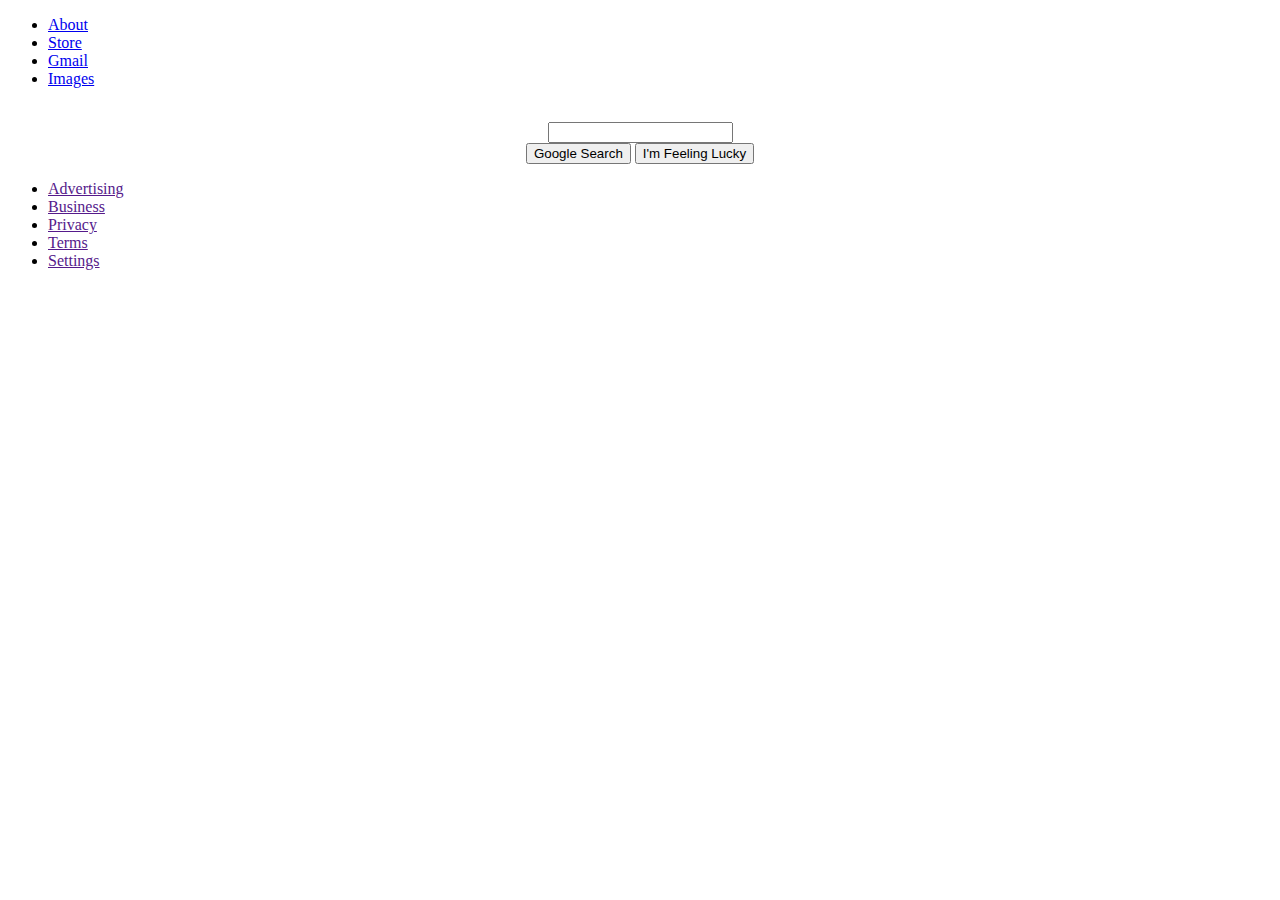
==== main.html @ 27147989 "HTML - Google Webpage structure" ====
<!DOCTYPE html>
<html lang="en">
<head>
    <meta charset="UTF-8">
    <meta name="viewport" content="width=device-width, initial-scale=1.0">
    <meta http-equiv="X-UA-Compatible" content="ie=edge">
    <title>Google</title>
    <link rel="stylesheet" href="style.css">
</head>
<body>
    <header>
        <nav>
            <ul>
                <li ><a href="#">About</a></li>
                <li><a href="#">Store</a></li>
                <li><a href="#">Gmail</a></li>
                <li><a href="#">Images</a></li>
            </ul>
        </nav>
    </header >
    <main>
        <center>
            <img  src="https://www.google.de/images/branding/googlelogo/1x/googlelogo_color_272x92dp.png" alt="">
            <form action="">
               <input type="text" name="" id=""><br>
               <div class="foo">
                   <input  type="submit" value="Google Search">
                   <input  type="submit" value="I'm Feeling Lucky">
               </div>
           </form>
        </center>
    </main>
     <footer>
      <nav>
          <ul>
              <li><a href="">Advertising</a></li>
              <li><a href="">Business</a></li>
              <li><a href="">Privacy</a></li>
              <li><a href="">Terms</a></li>
              <li><a href="">Settings</a></li>
          </ul>
      </nav>
      </footer>
 </div>   
</body>
</html>
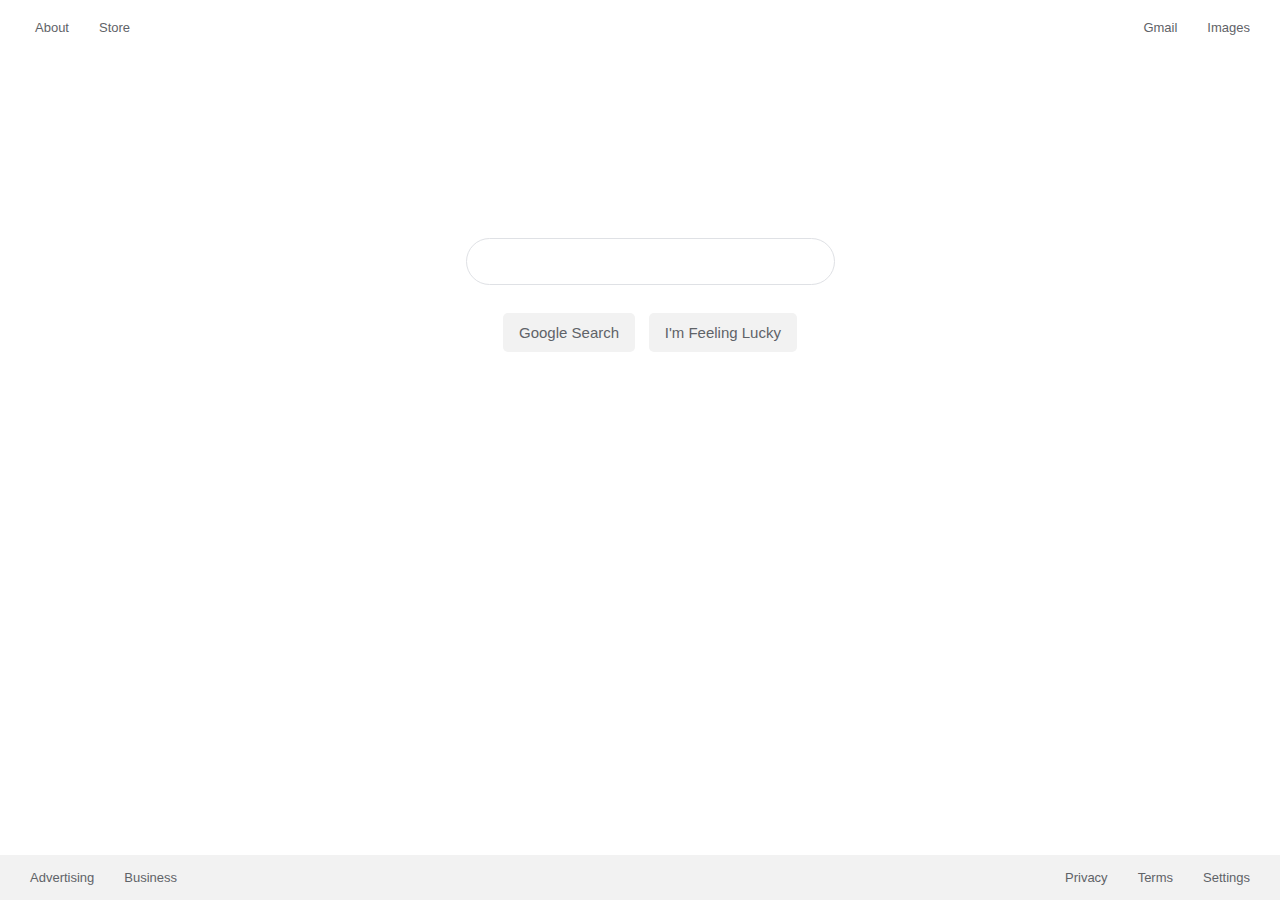
==== commit 8a3ef1fb: "HTML - Google Webpage structure final version: 1.0 alpha" ====
--- a/main.html
+++ b/main.html
@@ -13,8 +13,8 @@
             <ul>
                 <li ><a href="#">About</a></li>
                 <li><a href="#">Store</a></li>
-                <li><a href="#">Gmail</a></li>
-                <li><a href="#">Images</a></li>
+                <li style="float: right;"><a href="#">Images</a></li>
+                <li style="float: right;"><a href="#">Gmail</a></li>
             </ul>
         </nav>
     </header >
@@ -24,8 +24,8 @@
             <form action="">
                <input type="text" name="" id=""><br>
                <div class="foo">
-                   <input  type="submit" value="Google Search">
-                   <input  type="submit" value="I'm Feeling Lucky">
+                   <input   type="submit" value="Google Search" class="button">
+                   <input  type="submit" value="I'm Feeling Lucky" class="button">
                </div>
            </form>
         </center>
@@ -35,9 +35,10 @@
           <ul>
               <li><a href="">Advertising</a></li>
               <li><a href="">Business</a></li>
-              <li><a href="">Privacy</a></li>
-              <li><a href="">Terms</a></li>
-              <li><a href="">Settings</a></li>
+              <li style="float: right;"><a href="">Settings</a></li>
+              <li style="float: right;"><a href="">Terms</a></li>
+              <li style="float: right;"><a href="">Privacy</a></li>
+              
           </ul>
       </nav>
       </footer>
--- a/style.css
+++ b/style.css
@@ -0,0 +1,95 @@
+body{
+    margin: 0;
+    padding: 0;
+    font-family: Arial, Helvetica, sans-serif;
+    font-size: 13px;
+}
+
+nav{
+    padding: 0;
+}
+
+nav ul{
+    list-style-type: none;
+    overflow: hidden;
+    padding: 0;
+    margin: 0;
+}
+
+nav ul li{
+    float: left;
+}
+
+nav ul li a{
+    display: block;
+    text-decoration: none;
+    padding: 0 0 0 30px;
+    margin: 0;
+}
+
+nav ul li a:hover{
+    text-decoration: underline;
+}
+
+a:link, a:visited, a:active {
+    color: #5f6368;
+    }
+
+main form{
+    padding: 15px;
+}
+
+main input[type=text] {
+    width: 30%;
+    padding: 12px 20px;
+    margin: 8px 0;
+    box-sizing: border-box;
+    font-family: Arial, Helvetica, sans-serif;
+    font-size: 18px;
+    border: 1px solid #dfe1e5;
+    border-radius: 40px;
+    background-color: white;
+}   
+
+main input[type=text]:hover{
+    box-shadow: 0 1px 6px 0 rgba(32,33,36,0.28);
+    border-color: rgba(223,225,229,0);
+}
+
+main .button{
+    color: #5f6368; 
+    font-family: Arial, Helvetica, sans-serif;
+    font-size: 15px;
+    margin: 20px 5px;
+    padding: 10px 15px;
+    background-color: rgb(242, 242, 242);
+    border: 1px solid  rgba(223,225,229,0);
+    border-radius: 5px;
+}
+
+main .button:hover{
+    border-color: rgba(32,33,36,0.28);
+}
+
+header{
+    padding: 20px 30px 20px 5px;
+}
+
+main{
+    margin: 145px 0 0 20px;
+}
+
+footer{
+    position: absolute;
+    background-color: rgb(242, 242, 242);
+    padding: 0;
+    bottom: 0;
+    left: 0;
+    width: 100%;
+}
+
+footer ul{
+    padding: 15px 30px 15px 0;
+}
+
+
